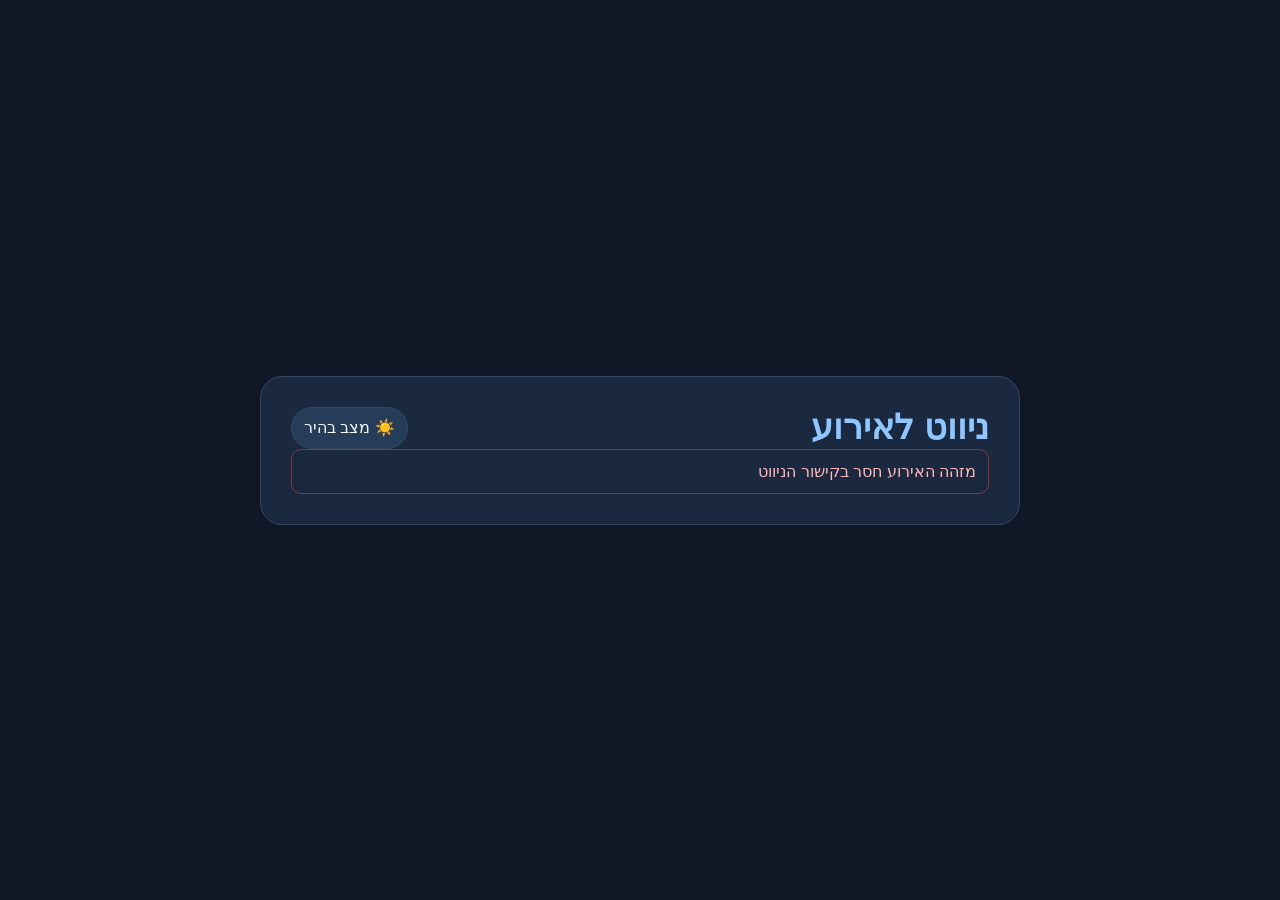
==== navigation.html @ 7e2f80b8 "Events Management FIX67 1.1.90A19P2F14Z58D5D55Z41FIX67Q65" ====
<!-- V1.1.90A19P2F14Z58D5D55Z41FIX67Q65 -->
<!doctype html><html lang="he" dir="rtl"><head><meta charset="utf-8"><meta name="viewport" content="width=device-width,initial-scale=1,viewport-fit=cover"><title>ניווט לאירוע</title><link rel="icon" href="./favicon.ico" sizes="any"><style>
:root{color-scheme:dark;font-family:Arial,sans-serif;--page:#101827;--card:#1b2940;--text:#f5f7fb;--muted:#c6d2e4;--border:#354760;--accent:#8fc6ff;--secondary:#263d5a;--waze1:#22a56f;--waze2:#14724f;--google1:#278be8;--google2:#1769c5}
*{box-sizing:border-box}
html,body{margin:0;min-width:280px}
body{min-height:100dvh;padding:clamp(8px,2.5vw,20px);background:var(--page);color:var(--text);display:grid;place-items:center}
main{width:min(100%,760px);background:var(--card);border:1px solid var(--border);border-radius:clamp(14px,3vw,22px);padding:clamp(14px,4vw,30px);overflow:hidden}
h1{margin:0;color:var(--accent);font-size:clamp(1.45rem,5vw,2.2rem);line-height:1.15}
h2{margin:clamp(12px,3vw,18px) 0 10px;font-size:clamp(1.15rem,4.3vw,1.65rem);line-height:1.25}
p{line-height:1.55;margin:7px 0;overflow-wrap:anywhere}.muted{color:var(--muted)}
.top{display:flex;align-items:flex-start;justify-content:space-between;gap:10px;flex-wrap:wrap}
.theme{min-height:42px;border:1px solid var(--border);border-radius:999px;background:var(--secondary);color:var(--text);padding:7px 12px;font:inherit;cursor:pointer;white-space:nowrap}
.details{margin:clamp(12px,3vw,18px) 0;padding:clamp(10px,3vw,18px);border:1px solid var(--border);border-radius:14px}
/* Compact navigation choices, shared visual language in light and dark themes */
.actions{display:flex;justify-content:center;align-items:stretch;gap:clamp(20px,5vw,42px);margin-top:22px;direction:rtl;flex-wrap:wrap}
.navcard{width:clamp(108px,25vw,132px);min-height:122px;padding:14px 10px 12px;border:1px solid var(--border);border-radius:20px;background:var(--secondary);color:var(--text);text-decoration:none;display:flex;flex-direction:column;align-items:center;justify-content:center;gap:9px;box-shadow:0 2px 8px rgba(0,0,0,.12);transition:background-color .16s ease,border-color .16s ease,transform .16s ease,box-shadow .16s ease}
.navcard:hover{background:#304e70;border-color:var(--accent);transform:translateY(-3px);box-shadow:0 8px 18px rgba(0,0,0,.22)}
.navcard:active{transform:translateY(0);box-shadow:0 2px 6px rgba(0,0,0,.15)}
.navcard:focus-visible{outline:3px solid var(--accent);outline-offset:3px}
.nav-logo{width:66px;height:66px;display:grid;place-items:center;flex:none}
.nav-logo svg{display:block;width:100%;height:100%}
.nav-title{font-size:.98rem;font-weight:700;line-height:1.2;text-align:center;direction:ltr}
:root[data-theme="light"] .navcard:hover{background:#d8eafb;border-color:#1767b4}
@media(prefers-reduced-motion:reduce){.navcard{transition:none}.navcard:hover,.navcard:active{transform:none}}
@media(max-width:480px){.actions{gap:clamp(18px,6vw,30px)}.navcard{width:112px;min-height:114px;padding:12px 8px}.nav-logo{width:60px;height:60px}}
@media(max-width:320px){.actions{gap:14px}.navcard{width:104px}}
.loading{display:flex;align-items:center;justify-content:center;gap:10px;min-height:80px}.spinner{width:22px;height:22px;border:3px solid rgba(255,255,255,.22);border-top-color:#55a7ff;border-radius:50%;animation:spin .8s linear infinite}@keyframes spin{to{transform:rotate(360deg)}}.error{color:#ffb7b7;padding:12px;border:1px solid #8b343c;border-radius:10px}
:root[data-theme="light"]{color-scheme:light;--page:#f0f5fc;--card:#fff;--text:#19304a;--muted:#455b72;--border:#c8d7e9;--accent:#1767b4;--secondary:#e8f1fb}
:root[data-theme="light"] .spinner{border-color:rgba(25,48,74,.2);border-top-color:#1767b4}:root[data-theme="light"] .error{color:#a91f35}

</style></head><body><main><div class="top"><h1>ניווט לאירוע</h1><button id="themeToggle" class="theme" type="button"></button></div><div id="content"><div class="loading"><span class="spinner"></span><span>טוען פרטי אירוע...</span></div></div></main><script src="js/config.js?v=V1.1.90A19P2F14Z58D5D55Z41FIX67Q65"></script><script src="js/navigation.js?v=V1.1.90A19P2F14Z58D5D55Z41FIX67Q65"></script></body></html>
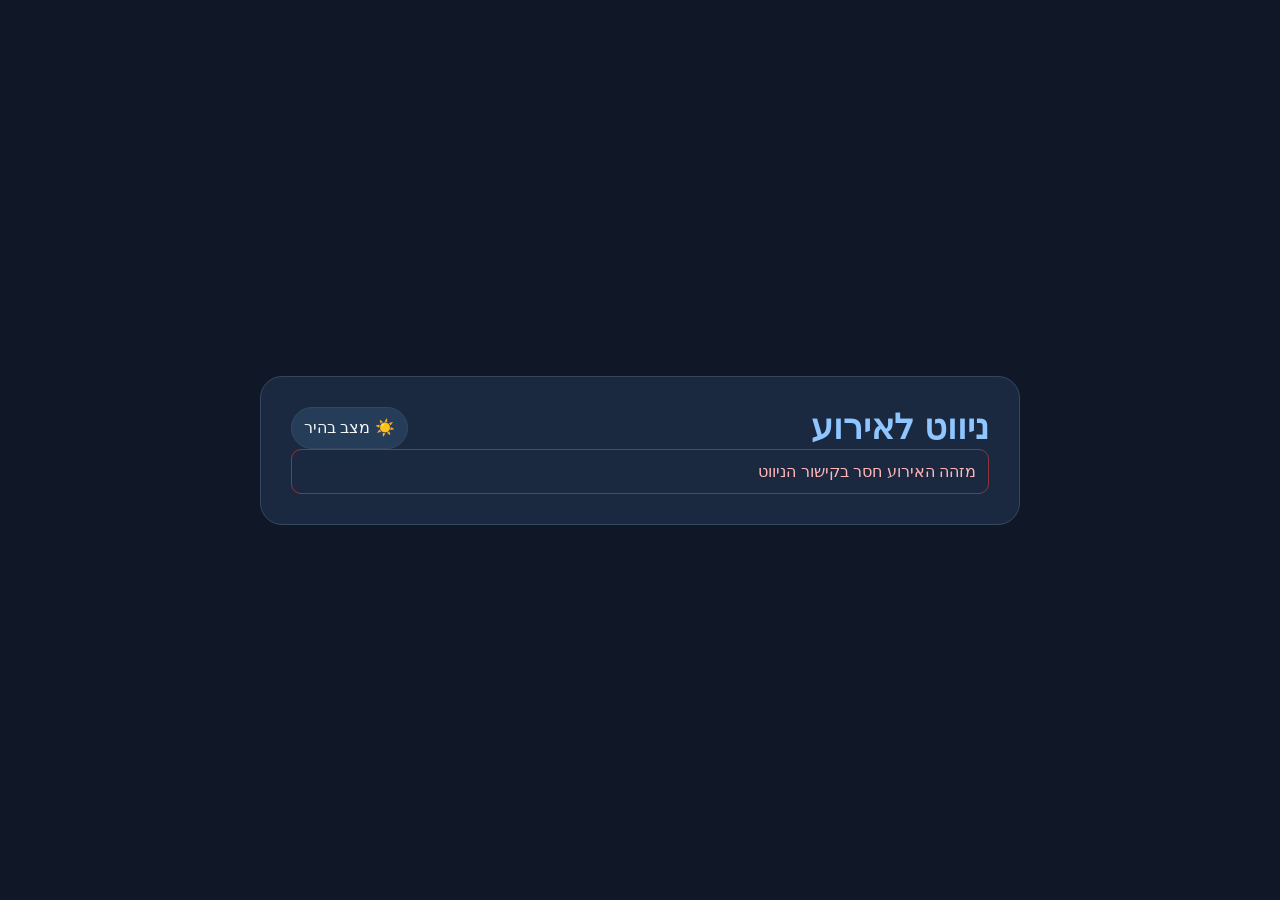
==== commit b837305f: "Events Management FIX67 1.1.90A19P2F14Z58D5D55Z41FIX67Q136" ====
--- a/navigation.html
+++ b/navigation.html
@@ -1,4 +1,4 @@
-<!-- V1.1.90A19P2F14Z58D5D55Z41FIX67Q65 -->
+<!-- V1.1.90A19P2F14Z58D5D55Z41FIX67Q170 -->
 <!doctype html><html lang="he" dir="rtl"><head><meta charset="utf-8"><meta name="viewport" content="width=device-width,initial-scale=1,viewport-fit=cover"><title>ניווט לאירוע</title><link rel="icon" href="./favicon.ico" sizes="any"><style>
 :root{color-scheme:dark;font-family:Arial,sans-serif;--page:#101827;--card:#1b2940;--text:#f5f7fb;--muted:#c6d2e4;--border:#354760;--accent:#8fc6ff;--secondary:#263d5a;--waze1:#22a56f;--waze2:#14724f;--google1:#278be8;--google2:#1769c5}
 *{box-sizing:border-box}
@@ -28,4 +28,4 @@
 :root[data-theme="light"]{color-scheme:light;--page:#f0f5fc;--card:#fff;--text:#19304a;--muted:#455b72;--border:#c8d7e9;--accent:#1767b4;--secondary:#e8f1fb}
 :root[data-theme="light"] .spinner{border-color:rgba(25,48,74,.2);border-top-color:#1767b4}:root[data-theme="light"] .error{color:#a91f35}
 
-</style></head><body><main><div class="top"><h1>ניווט לאירוע</h1><button id="themeToggle" class="theme" type="button"></button></div><div id="content"><div class="loading"><span class="spinner"></span><span>טוען פרטי אירוע...</span></div></div></main><script src="js/config.js?v=V1.1.90A19P2F14Z58D5D55Z41FIX67Q65"></script><script src="js/navigation.js?v=V1.1.90A19P2F14Z58D5D55Z41FIX67Q65"></script></body></html>
+</style></head><body><main><div class="top"><h1>ניווט לאירוע</h1><button id="themeToggle" class="theme" type="button"></button></div><div id="content"><div class="loading"><span class="spinner"></span><span>טוען פרטי אירוע...</span></div></div></main><script src="js/config.js?v=V1.1.90A19P2F14Z58D5D55Z41FIX67Q170"></script><script src="js/navigation.js?v=V1.1.90A19P2F14Z58D5D55Z41FIX67Q170"></script></body></html>
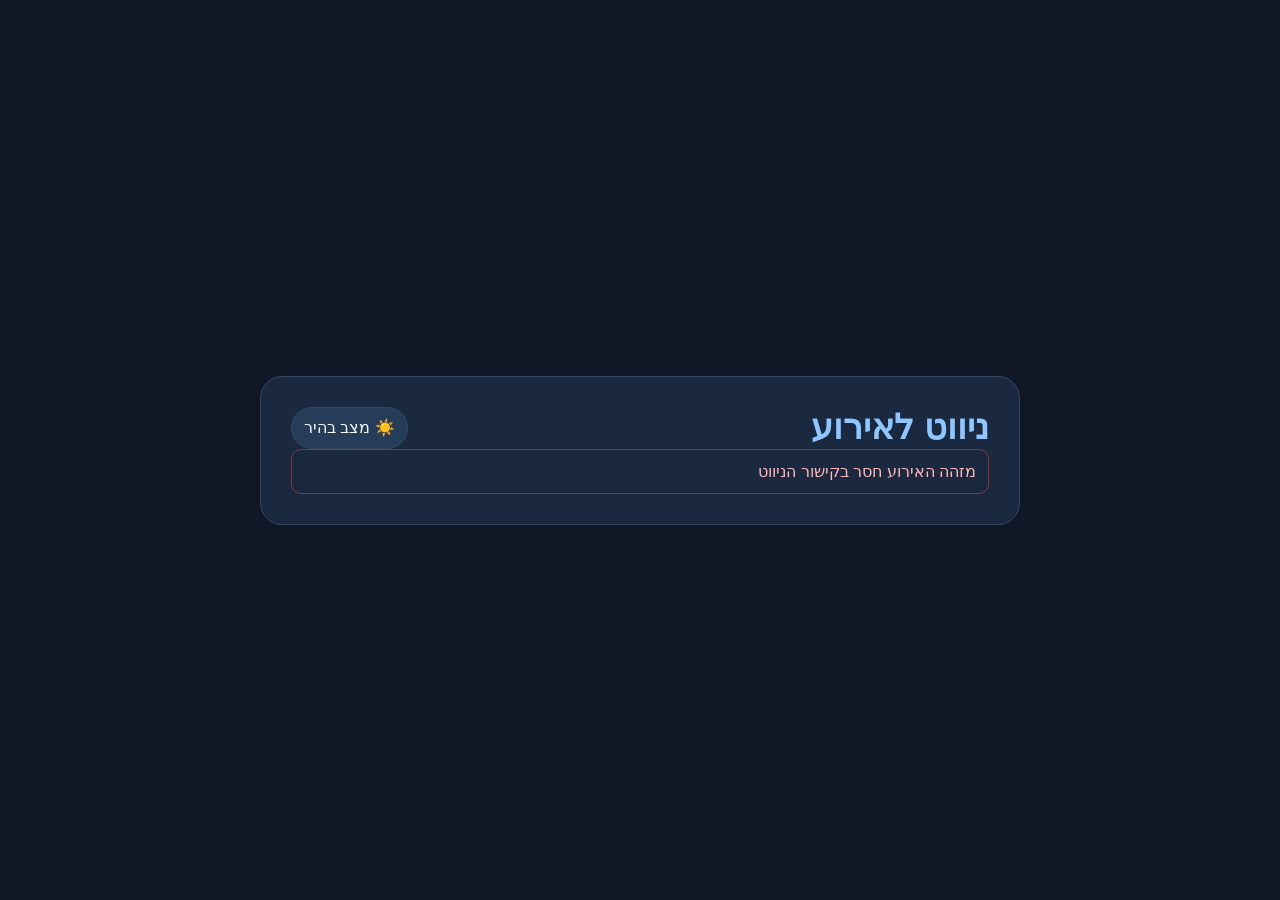
==== commit 2c6ce945: "Events Management 1.1.90A19P2F14Z58D5D55Z41FIX67Q174" ====
--- a/navigation.html
+++ b/navigation.html
@@ -1,4 +1,4 @@
-<!-- V1.1.90A19P2F14Z58D5D55Z41FIX67Q170 -->
+<!-- V1.1.90A19P2F14Z58D5D55Z41FIX67Q174 -->
 <!doctype html><html lang="he" dir="rtl"><head><meta charset="utf-8"><meta name="viewport" content="width=device-width,initial-scale=1,viewport-fit=cover"><title>ניווט לאירוע</title><link rel="icon" href="./favicon.ico" sizes="any"><style>
 :root{color-scheme:dark;font-family:Arial,sans-serif;--page:#101827;--card:#1b2940;--text:#f5f7fb;--muted:#c6d2e4;--border:#354760;--accent:#8fc6ff;--secondary:#263d5a;--waze1:#22a56f;--waze2:#14724f;--google1:#278be8;--google2:#1769c5}
 *{box-sizing:border-box}
@@ -28,4 +28,4 @@
 :root[data-theme="light"]{color-scheme:light;--page:#f0f5fc;--card:#fff;--text:#19304a;--muted:#455b72;--border:#c8d7e9;--accent:#1767b4;--secondary:#e8f1fb}
 :root[data-theme="light"] .spinner{border-color:rgba(25,48,74,.2);border-top-color:#1767b4}:root[data-theme="light"] .error{color:#a91f35}
 
-</style></head><body><main><div class="top"><h1>ניווט לאירוע</h1><button id="themeToggle" class="theme" type="button"></button></div><div id="content"><div class="loading"><span class="spinner"></span><span>טוען פרטי אירוע...</span></div></div></main><script src="js/config.js?v=V1.1.90A19P2F14Z58D5D55Z41FIX67Q170"></script><script src="js/navigation.js?v=V1.1.90A19P2F14Z58D5D55Z41FIX67Q170"></script></body></html>
+</style></head><body><main><div class="top"><h1>ניווט לאירוע</h1><button id="themeToggle" class="theme" type="button"></button></div><div id="content"><div class="loading"><span class="spinner"></span><span>טוען פרטי אירוע...</span></div></div></main><script src="js/config.js?v=V1.1.90A19P2F14Z58D5D55Z41FIX67Q174"></script><script src="js/navigation.js?v=V1.1.90A19P2F14Z58D5D55Z41FIX67Q174"></script></body></html>
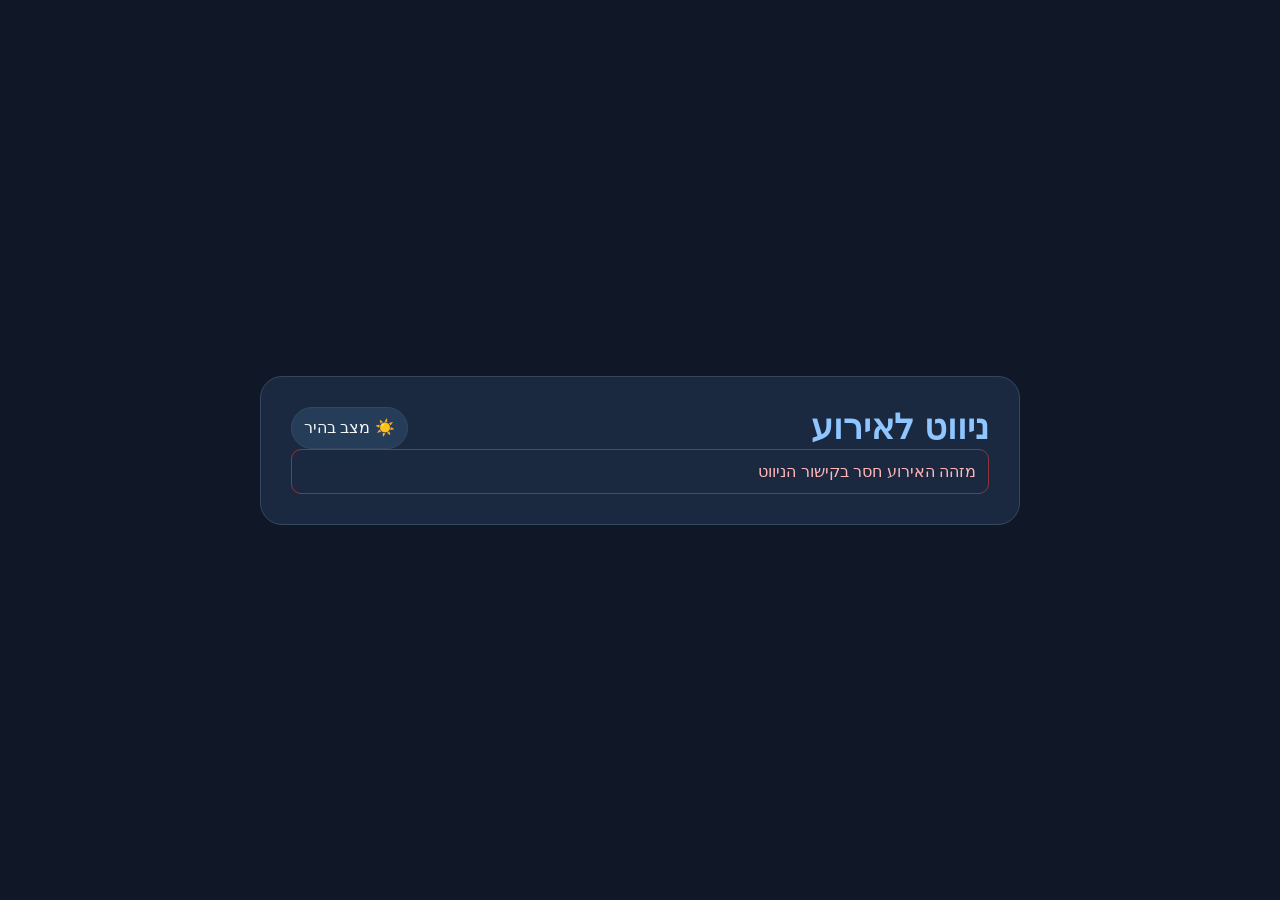
==== commit 7aa81005: "Events Management 1.1.90A19P2F14Z58D5D55Z41FIX67Q203" ====
--- a/navigation.html
+++ b/navigation.html
@@ -1,4 +1,4 @@
-<!-- V1.1.90A19P2F14Z58D5D55Z41FIX67Q174 -->
+<!-- V1.1.90A19P2F14Z58D5D55Z41FIX67Q203 -->
 <!doctype html><html lang="he" dir="rtl"><head><meta charset="utf-8"><meta name="viewport" content="width=device-width,initial-scale=1,viewport-fit=cover"><title>ניווט לאירוע</title><link rel="icon" href="./favicon.ico" sizes="any"><style>
 :root{color-scheme:dark;font-family:Arial,sans-serif;--page:#101827;--card:#1b2940;--text:#f5f7fb;--muted:#c6d2e4;--border:#354760;--accent:#8fc6ff;--secondary:#263d5a;--waze1:#22a56f;--waze2:#14724f;--google1:#278be8;--google2:#1769c5}
 *{box-sizing:border-box}
@@ -28,4 +28,4 @@
 :root[data-theme="light"]{color-scheme:light;--page:#f0f5fc;--card:#fff;--text:#19304a;--muted:#455b72;--border:#c8d7e9;--accent:#1767b4;--secondary:#e8f1fb}
 :root[data-theme="light"] .spinner{border-color:rgba(25,48,74,.2);border-top-color:#1767b4}:root[data-theme="light"] .error{color:#a91f35}
 
-</style></head><body><main><div class="top"><h1>ניווט לאירוע</h1><button id="themeToggle" class="theme" type="button"></button></div><div id="content"><div class="loading"><span class="spinner"></span><span>טוען פרטי אירוע...</span></div></div></main><script src="js/config.js?v=V1.1.90A19P2F14Z58D5D55Z41FIX67Q174"></script><script src="js/navigation.js?v=V1.1.90A19P2F14Z58D5D55Z41FIX67Q174"></script></body></html>
+</style></head><body><main><div class="top"><h1>ניווט לאירוע</h1><button id="themeToggle" class="theme" type="button"></button></div><div id="content"><div class="loading"><span class="spinner"></span><span>טוען פרטי אירוע...</span></div></div></main><script src="js/config.js?v=V1.1.90A19P2F14Z58D5D55Z41FIX67Q203"></script><script src="js/navigation.js?v=V1.1.90A19P2F14Z58D5D55Z41FIX67Q203"></script></body></html>
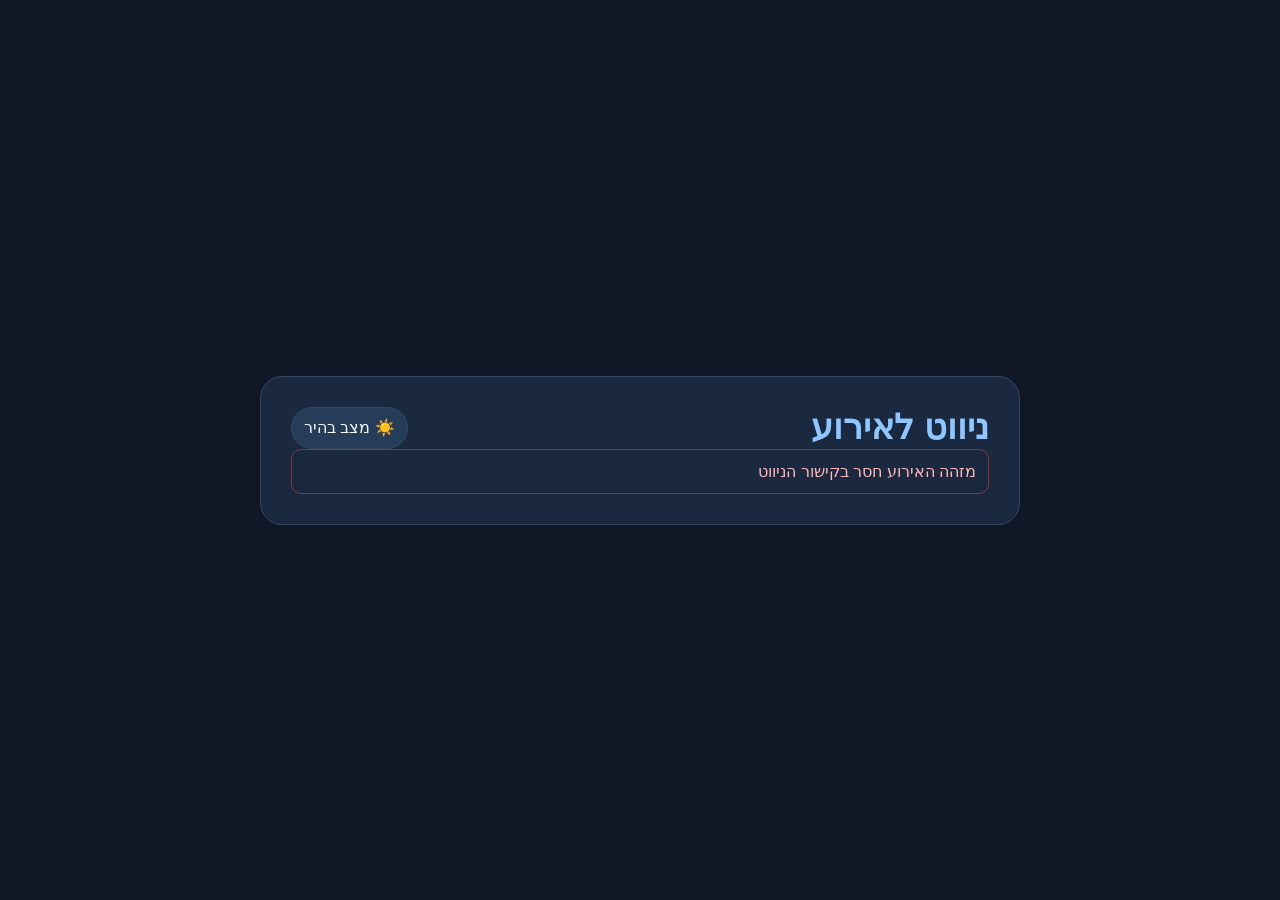
==== commit 41c07c1c: "Events Management 1.1.90A19P2F14Z58D5D55Z41FIX67Q207" ====
--- a/navigation.html
+++ b/navigation.html
@@ -1,4 +1,4 @@
-<!-- V1.1.90A19P2F14Z58D5D55Z41FIX67Q203 -->
+<!-- V1.1.90A19P2F14Z58D5D55Z41FIX67Q207 -->
 <!doctype html><html lang="he" dir="rtl"><head><meta charset="utf-8"><meta name="viewport" content="width=device-width,initial-scale=1,viewport-fit=cover"><title>ניווט לאירוע</title><link rel="icon" href="./favicon.ico" sizes="any"><style>
 :root{color-scheme:dark;font-family:Arial,sans-serif;--page:#101827;--card:#1b2940;--text:#f5f7fb;--muted:#c6d2e4;--border:#354760;--accent:#8fc6ff;--secondary:#263d5a;--waze1:#22a56f;--waze2:#14724f;--google1:#278be8;--google2:#1769c5}
 *{box-sizing:border-box}
@@ -28,4 +28,4 @@
 :root[data-theme="light"]{color-scheme:light;--page:#f0f5fc;--card:#fff;--text:#19304a;--muted:#455b72;--border:#c8d7e9;--accent:#1767b4;--secondary:#e8f1fb}
 :root[data-theme="light"] .spinner{border-color:rgba(25,48,74,.2);border-top-color:#1767b4}:root[data-theme="light"] .error{color:#a91f35}
 
-</style></head><body><main><div class="top"><h1>ניווט לאירוע</h1><button id="themeToggle" class="theme" type="button"></button></div><div id="content"><div class="loading"><span class="spinner"></span><span>טוען פרטי אירוע...</span></div></div></main><script src="js/config.js?v=V1.1.90A19P2F14Z58D5D55Z41FIX67Q203"></script><script src="js/navigation.js?v=V1.1.90A19P2F14Z58D5D55Z41FIX67Q203"></script></body></html>
+</style></head><body><main><div class="top"><h1>ניווט לאירוע</h1><button id="themeToggle" class="theme" type="button"></button></div><div id="content"><div class="loading"><span class="spinner"></span><span>טוען פרטי אירוע...</span></div></div></main><script src="js/config.js?v=V1.1.90A19P2F14Z58D5D55Z41FIX67Q207"></script><script src="js/navigation.js?v=V1.1.90A19P2F14Z58D5D55Z41FIX67Q207"></script></body></html>
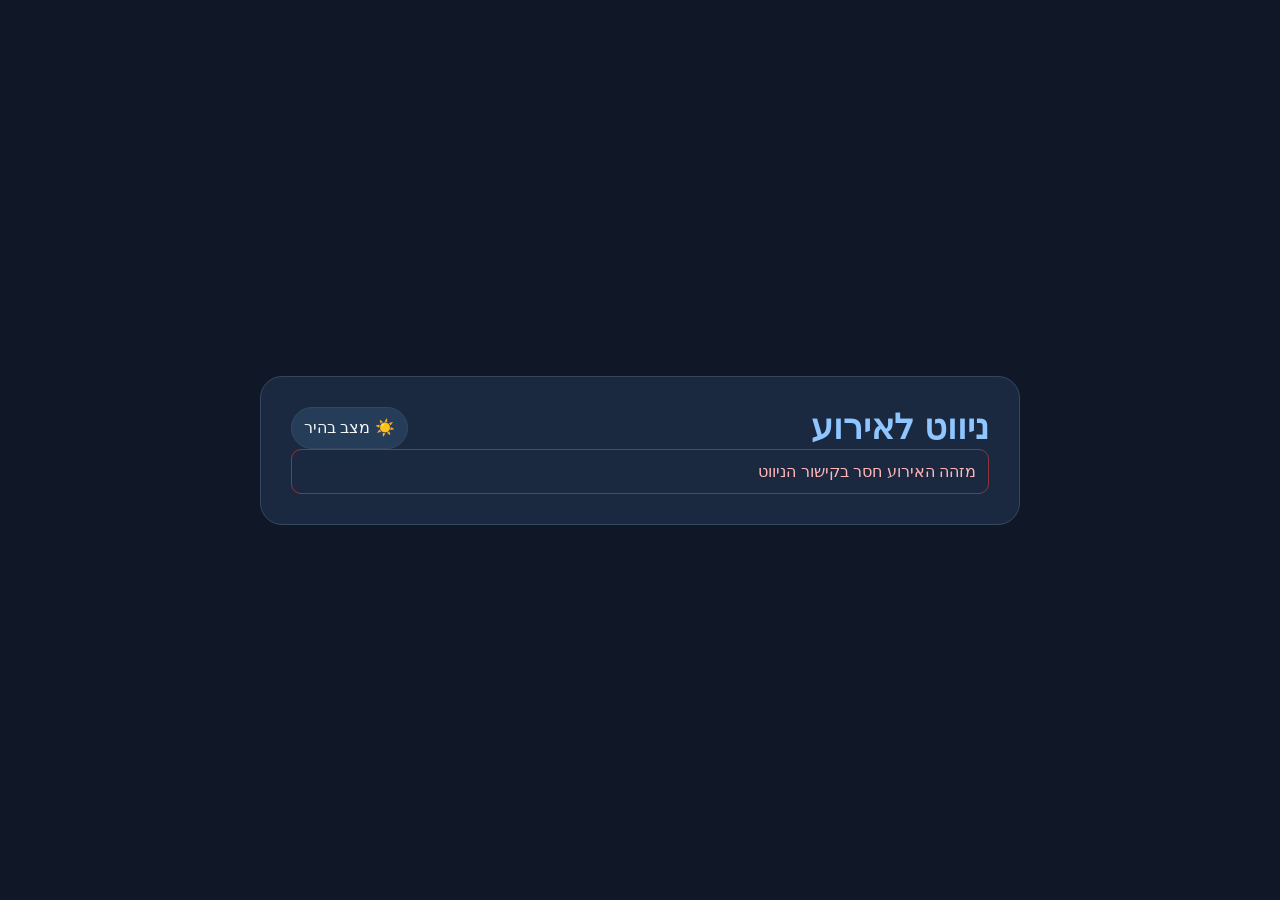
==== commit a2b1b31a: "Events Management 1.1.90A19P2F14Z58D5D55Z41FIX67Q209" ====
--- a/navigation.html
+++ b/navigation.html
@@ -1,4 +1,4 @@
-<!-- V1.1.90A19P2F14Z58D5D55Z41FIX67Q207 -->
+<!-- V1.1.90A19P2F14Z58D5D55Z41FIX67Q209 -->
 <!doctype html><html lang="he" dir="rtl"><head><meta charset="utf-8"><meta name="viewport" content="width=device-width,initial-scale=1,viewport-fit=cover"><title>ניווט לאירוע</title><link rel="icon" href="./favicon.ico" sizes="any"><style>
 :root{color-scheme:dark;font-family:Arial,sans-serif;--page:#101827;--card:#1b2940;--text:#f5f7fb;--muted:#c6d2e4;--border:#354760;--accent:#8fc6ff;--secondary:#263d5a;--waze1:#22a56f;--waze2:#14724f;--google1:#278be8;--google2:#1769c5}
 *{box-sizing:border-box}
@@ -28,4 +28,4 @@
 :root[data-theme="light"]{color-scheme:light;--page:#f0f5fc;--card:#fff;--text:#19304a;--muted:#455b72;--border:#c8d7e9;--accent:#1767b4;--secondary:#e8f1fb}
 :root[data-theme="light"] .spinner{border-color:rgba(25,48,74,.2);border-top-color:#1767b4}:root[data-theme="light"] .error{color:#a91f35}
 
-</style></head><body><main><div class="top"><h1>ניווט לאירוע</h1><button id="themeToggle" class="theme" type="button"></button></div><div id="content"><div class="loading"><span class="spinner"></span><span>טוען פרטי אירוע...</span></div></div></main><script src="js/config.js?v=V1.1.90A19P2F14Z58D5D55Z41FIX67Q207"></script><script src="js/navigation.js?v=V1.1.90A19P2F14Z58D5D55Z41FIX67Q207"></script></body></html>
+</style></head><body><main><div class="top"><h1>ניווט לאירוע</h1><button id="themeToggle" class="theme" type="button"></button></div><div id="content"><div class="loading"><span class="spinner"></span><span>טוען פרטי אירוע...</span></div></div></main><script src="js/config.js?v=V1.1.90A19P2F14Z58D5D55Z41FIX67Q209"></script><script src="js/navigation.js?v=V1.1.90A19P2F14Z58D5D55Z41FIX67Q209"></script></body></html>
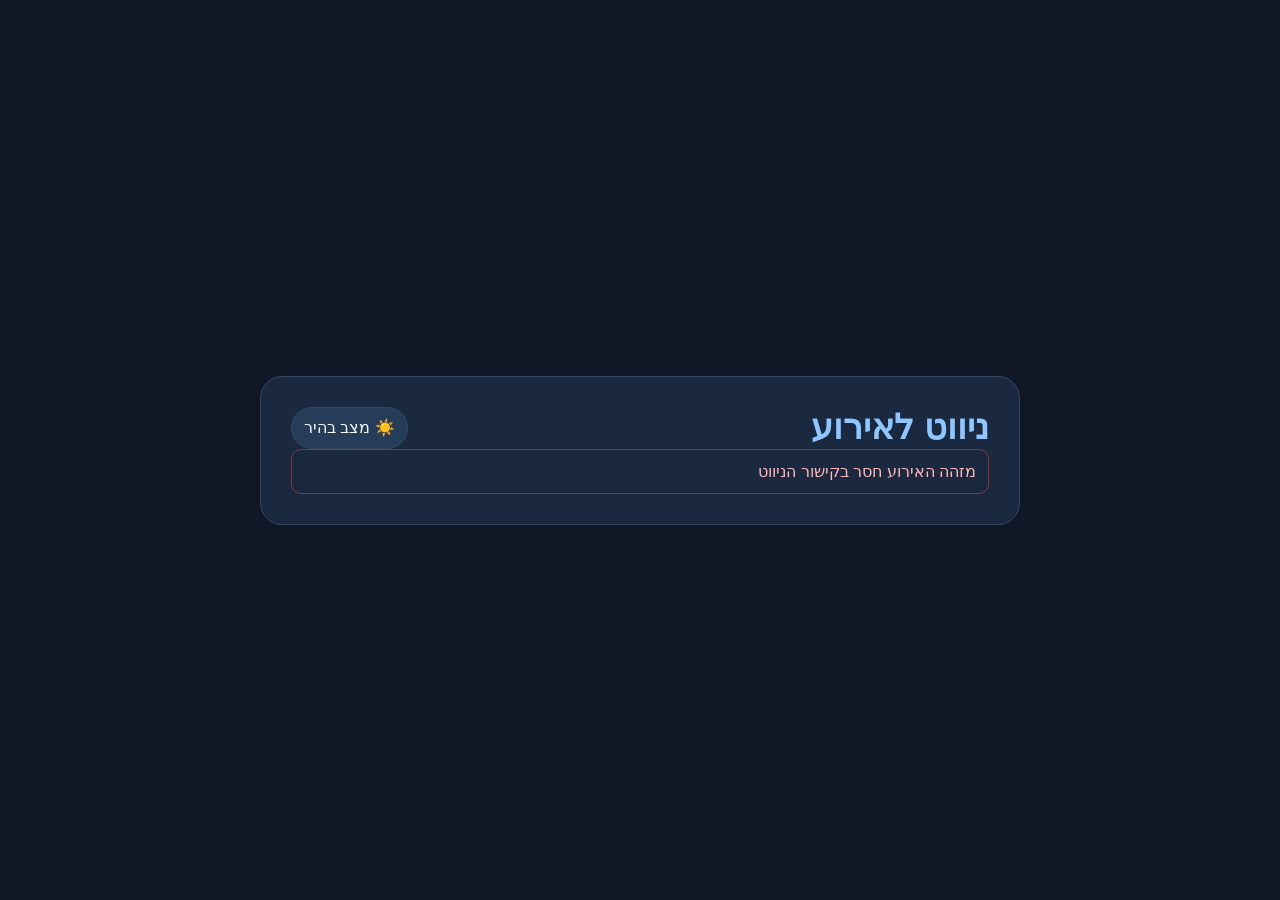
==== commit 6aeaf510: "Events Management 1.1.90A19P2F14Z58D5D55Z41FIX67Q213" ====
--- a/navigation.html
+++ b/navigation.html
@@ -1,4 +1,4 @@
-<!-- V1.1.90A19P2F14Z58D5D55Z41FIX67Q209 -->
+<!-- V1.1.90A19P2F14Z58D5D55Z41FIX67Q213 -->
 <!doctype html><html lang="he" dir="rtl"><head><meta charset="utf-8"><meta name="viewport" content="width=device-width,initial-scale=1,viewport-fit=cover"><title>ניווט לאירוע</title><link rel="icon" href="./favicon.ico" sizes="any"><style>
 :root{color-scheme:dark;font-family:Arial,sans-serif;--page:#101827;--card:#1b2940;--text:#f5f7fb;--muted:#c6d2e4;--border:#354760;--accent:#8fc6ff;--secondary:#263d5a;--waze1:#22a56f;--waze2:#14724f;--google1:#278be8;--google2:#1769c5}
 *{box-sizing:border-box}
@@ -28,4 +28,4 @@
 :root[data-theme="light"]{color-scheme:light;--page:#f0f5fc;--card:#fff;--text:#19304a;--muted:#455b72;--border:#c8d7e9;--accent:#1767b4;--secondary:#e8f1fb}
 :root[data-theme="light"] .spinner{border-color:rgba(25,48,74,.2);border-top-color:#1767b4}:root[data-theme="light"] .error{color:#a91f35}
 
-</style></head><body><main><div class="top"><h1>ניווט לאירוע</h1><button id="themeToggle" class="theme" type="button"></button></div><div id="content"><div class="loading"><span class="spinner"></span><span>טוען פרטי אירוע...</span></div></div></main><script src="js/config.js?v=V1.1.90A19P2F14Z58D5D55Z41FIX67Q209"></script><script src="js/navigation.js?v=V1.1.90A19P2F14Z58D5D55Z41FIX67Q209"></script></body></html>
+</style></head><body><main><div class="top"><h1>ניווט לאירוע</h1><button id="themeToggle" class="theme" type="button"></button></div><div id="content"><div class="loading"><span class="spinner"></span><span>טוען פרטי אירוע...</span></div></div></main><script src="js/config.js?v=V1.1.90A19P2F14Z58D5D55Z41FIX67Q213"></script><script src="js/navigation.js?v=V1.1.90A19P2F14Z58D5D55Z41FIX67Q213"></script></body></html>
